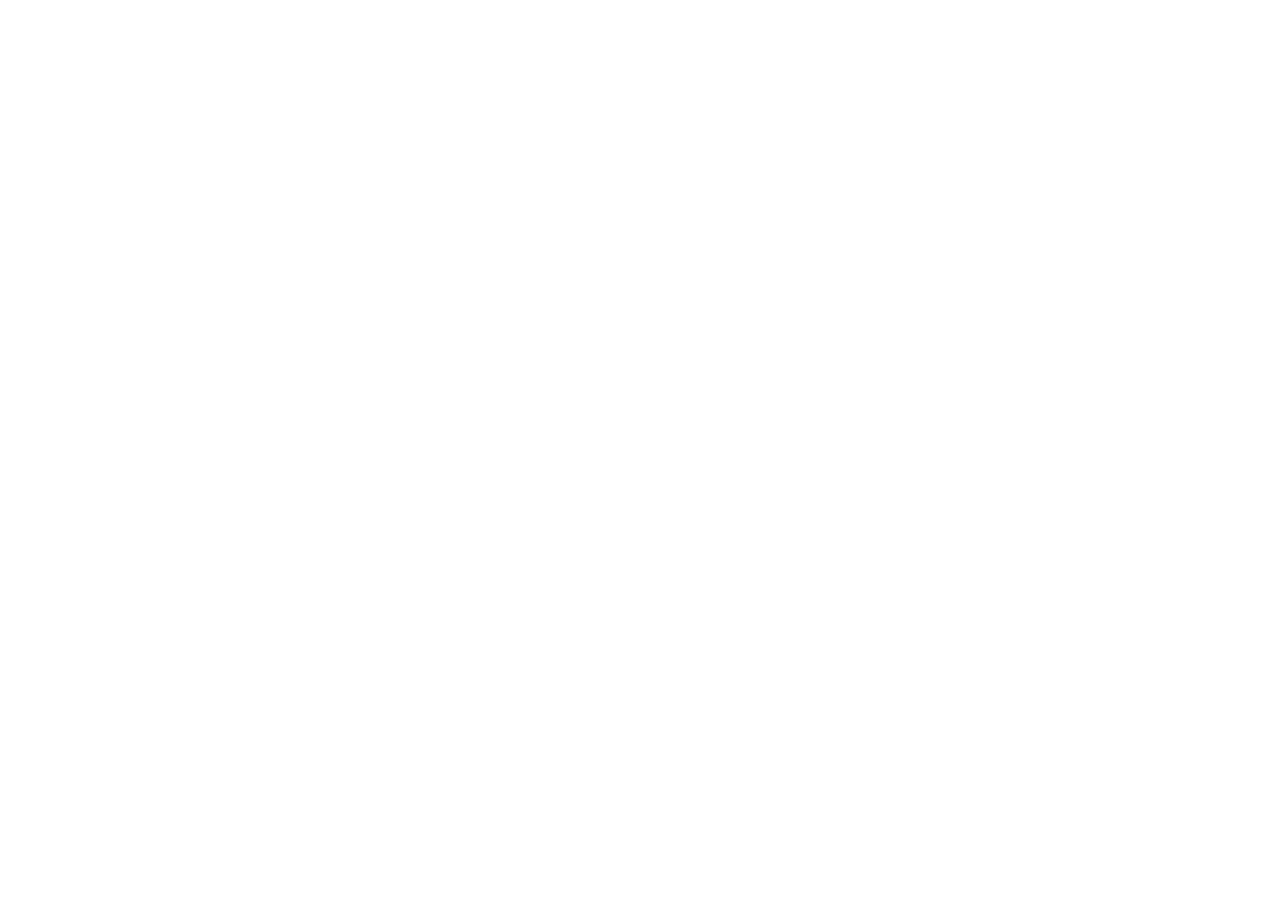
==== html-file/index.html @ ead55652 "23.12.21 travel-goal 첫 작업" ====
<!DOCTYPE html>
<html lang="ko">
  <head>
    <meta charset="UTF-8">
    <link rel="stylesheet" href="/css-file/shared.css" />
    <link rel="stylesheet" href="/css-file/index.css" />
    <link rel="preconnect" href="https://fonts.googleapis.com">
    <link rel="preconnect" href="https://fonts.gstatic.com" crossorigin>
    <link href="https://fonts.googleapis.com/css2?family=Nanum+Myeongjo:wght@700&family=Roboto:wght@400;900&display=swap" rel="stylesheet">
    <title>Travel Goals</title>
  </head>

  <body>
  
    
  </body>
</html>
---- css-file/shared.css ----
font-family: 'Nanum Myeongjo', serif;
font-family: 'Roboto', sans-serif;
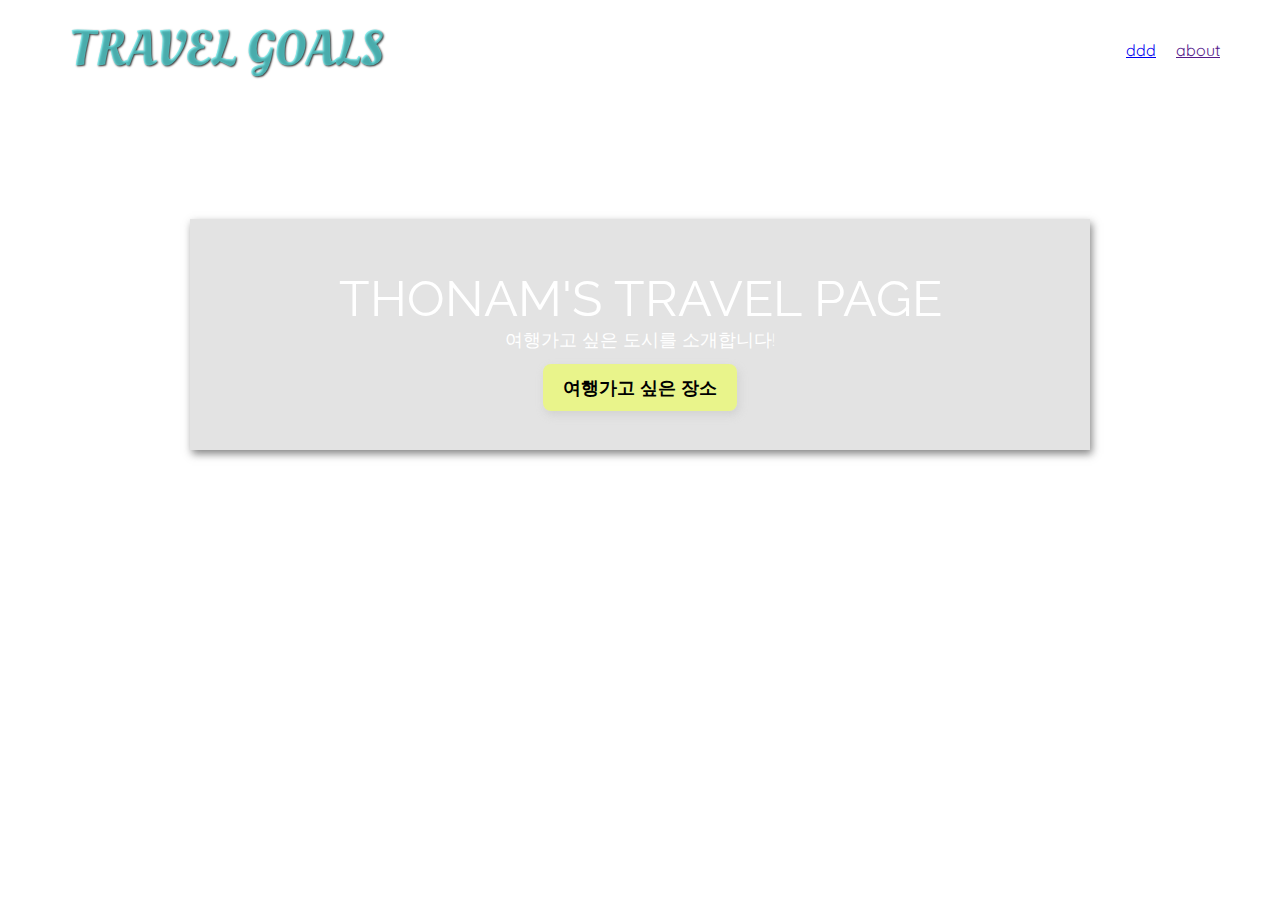
==== commit 3f2b9345: "24.02.12 작업 중" ====
--- a/html-file/index.html
+++ b/html-file/index.html
@@ -7,11 +7,40 @@
     <link rel="preconnect" href="https://fonts.googleapis.com">
     <link rel="preconnect" href="https://fonts.gstatic.com" crossorigin>
     <link href="https://fonts.googleapis.com/css2?family=Nanum+Myeongjo:wght@700&family=Roboto:wght@400;900&display=swap" rel="stylesheet">
+    <link href="https://fonts.googleapis.com/css2?family=Raleway:wght@700&family=Oleo+Script:wght@700&family=Quicksand:wght@300;500;700&display=swap"
+      rel="stylesheet"
+    />
     <title>Travel Goals</title>
   </head>
+  <body>
+    <header>
+      <div id="page-logo">
+        <a href="/html-file/index.html">Travel Goals</a>
+      </div>
+      <nav>
+        <ul>
+          <li><a href="/html-file/places.html">ddd</a></li>
+          <li><a href="">about</a></li>
+        </ul>
+      </nav>
+    </header>
+    <main>
+      <section id="main-sec">
+        <div id="main-sec-content">
+          <div id="main">Thonam's Travel Page</div>
+          <div id="intro">여행가고 싶은 도시를 소개합니다!</div>
+          <a href="/html-file/places.html">여행가고 싶은 장소</a>
+        </div>
+      </section>
+      <section id="highlights">
 
-  <body>
-  
-    
+      </section>
+    </main>
+    <footer>
+      
+    </footer>
   </body>
-</html>+</html>
+
+<!-- 배경이미지 출처 밝혀야 함
+  <a href="https://kr.freepik.com/free-photo/airplane_3503713.htm#query=%EC%97%AC%ED%96%89&position=2&from_view=keyword&track=sph&uuid=2c7157c9-cd65-48fd-90a0-b660472773cb">작가 lifeforstock</a> 출처 Freepik -->--- a/css-file/shared.css
+++ b/css-file/shared.css
@@ -1,2 +1,31 @@
-font-family: 'Nanum Myeongjo', serif;
-font-family: 'Roboto', sans-serif;+body {
+  font-family: 'Quicksand', sans-serif;
+  margin: 0;
+}
+#page-logo a {
+  padding: 10px;
+  font-family: 'Oleo script', serif;
+  color: rgba(86, 238, 238, 0.65);
+  font-size: 50px;
+  text-decoration: none;
+  text-transform: uppercase;
+  text-shadow: 1px 1px 2px rgba(0, 0, 0, 0.8);
+}
+ul {
+  list-style: none;
+  margin: 0px;
+  padding: 0px;
+}
+header {
+  display: flex;
+  align-items: center;
+  justify-content: space-between;
+  padding: 15px 60px;
+}
+header ul {
+  display: flex;
+  justify-content: space-between;
+}
+header li {
+  margin-left: 20px;
+}
--- a/css-file/index.css
+++ b/css-file/index.css
@@ -0,0 +1,48 @@
+#main-sec {
+  height: 500px;
+  background-image: url("/images/places/airplane.jpg");
+  background-position: center;
+  background-size: cover;
+}
+#main-sec-content {
+  width: 900px;
+  background-color: rgba(185, 185, 185, 0.4);
+  box-shadow: 2px 4px 8px rgba(53, 53, 53, 0.6);
+  text-align: center;
+  padding: 50px 0px;
+  margin: 0px auto;
+  position: relative;
+  top: 120px;
+}
+#main {
+  font-size: 50px;
+  font-family: "Raleway", sans-serif;
+  margin: 0px;
+  color: white;
+  text-transform: uppercase;
+}
+#intro {
+  color: white;
+  text-transform: uppercase;
+  font-size: 18px;
+  font-weight: 300;
+  margin-bottom: 24px;
+}
+#main-sec-content a {
+  text-decoration: none;
+  background-color: rgba(234, 247, 123, 0.85);
+  padding: 12px 20px;
+  color: black;
+  font-size: 18px;
+  font-weight: bold;
+  border-radius: 8px;
+  box-shadow: 2px 4px 8px rgba(185, 185, 185, 0.4);
+}
+#main-sec-content a:hover {
+  background-color: rgb(223, 245, 31);
+}
+.main-title {
+  font-size: 50px;
+  font-weight: 800;
+
+}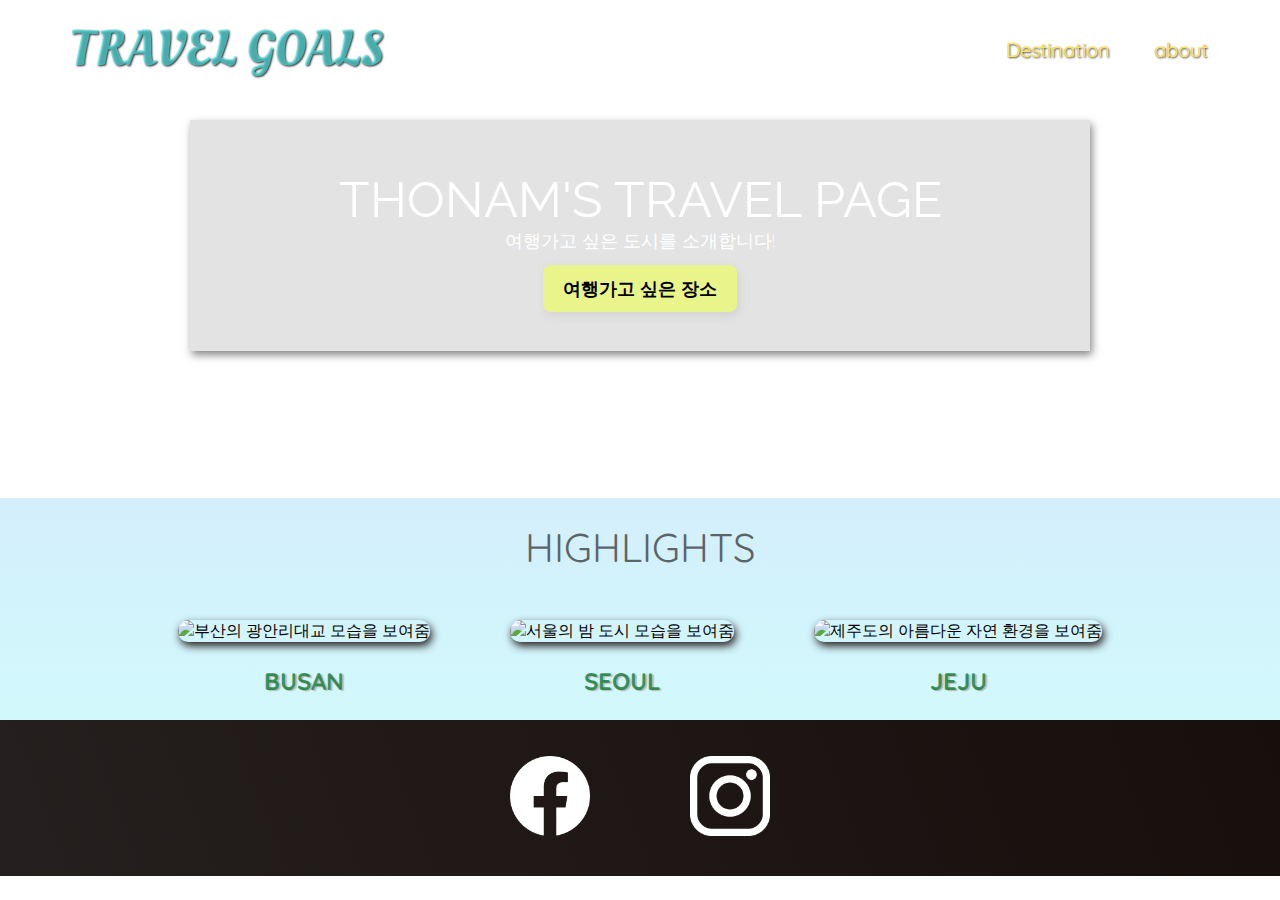
==== commit 45394745: "travel-page finished" ====
--- a/html-file/index.html
+++ b/html-file/index.html
@@ -8,8 +8,7 @@
     <link rel="preconnect" href="https://fonts.gstatic.com" crossorigin>
     <link href="https://fonts.googleapis.com/css2?family=Nanum+Myeongjo:wght@700&family=Roboto:wght@400;900&display=swap" rel="stylesheet">
     <link href="https://fonts.googleapis.com/css2?family=Raleway:wght@700&family=Oleo+Script:wght@700&family=Quicksand:wght@300;500;700&display=swap"
-      rel="stylesheet"
-    />
+      rel="stylesheet"/>
     <title>Travel Goals</title>
   </head>
   <body>
@@ -19,7 +18,7 @@
       </div>
       <nav>
         <ul>
-          <li><a href="/html-file/places.html">ddd</a></li>
+          <li><a href="/html-file/places.html">Destination</a></li>
           <li><a href="">about</a></li>
         </ul>
       </nav>
@@ -32,15 +31,43 @@
           <a href="/html-file/places.html">여행가고 싶은 장소</a>
         </div>
       </section>
-      <section id="highlights">
-
+      <section class="back-ya">
+        <div id="highlights">highlights</div>
+        <ul id="destinations">
+          <li class="destination">
+            <img src="/images/places/busan-image.jpg" 
+            alt="부산의 광안리대교 모습을 보여줌">
+            <!-- 부산 사진
+              <a href="https://kr.freepik.com/free-photo/gwangan-bridge-and-haeundae-in-busan-korea_11599507.htm#query=%EB%B6%80%EC%82%B0&position=0&from_view=keyword&track=sph&uuid=c240395b-11bb-474c-adba-3f406e2fffc5">작가 tawatchai07</a> 출처 Freepik -->
+            <p><strong>busan</strong></p>
+          </li>
+          <li class="destination">
+            <img src="/images/places/seoul-image.jpg" 
+            alt="서울의 밤 도시 모습을 보여줌">
+            <!-- 서울 사진
+              <a href="https://kr.freepik.com/free-photo/downtown-cityscape-at-night-in-seoul-south-korea_11306361.htm#query=%EC%84%9C%EC%9A%B8&position=0&from_view=search&track=sph&uuid=60995ff5-9a70-4e83-94d2-cb4d9c4e73ae">작가 tawatchai07</a> 출처 Freepik -->
+            <p><strong>seoul</strong></p>
+          </li>
+          <li class="destination">
+            <img src="/images/places/jeju-image.jpg" 
+            alt="제주도의 아름다운 자연 환경을 보여줌">
+            <!-- 제주도 사진
+            <a href="https://kr.freepik.com/free-photo/amazing-view-of-a-green-cliff-near-the-sea-in-the-azores-archipelago-portugal_17466391.htm#query=%EC%A0%9C%EC%A3%BC%EB%8F%84&position=0&from_view=search&track=sph&uuid=6e741520-c6c3-4f4e-8d2d-b8b145c44864">작가 wirestock</a> 출처 Freepik -->
+            <p><strong>jeju</strong></p>
+          </li>
+        </ul>
       </section>
     </main>
-    <footer>
-      
+    <footer id="footer">
+      <ul>
+        <li>
+          <a href="https://www.facebook.com/"><img src="/images/icons/facebook.png" alt=""></a>
+        </li>
+        <li>
+          <a href="https://www.instagram.com/"><img src="/images/icons/insta.png" alt=""></a>
+        </li>
+      </ul>
     </footer>
   </body>
 </html>
 
-<!-- 배경이미지 출처 밝혀야 함
-  <a href="https://kr.freepik.com/free-photo/airplane_3503713.htm#query=%EC%97%AC%ED%96%89&position=2&from_view=keyword&track=sph&uuid=2c7157c9-cd65-48fd-90a0-b660472773cb">작가 lifeforstock</a> 출처 Freepik -->--- a/css-file/shared.css
+++ b/css-file/shared.css
@@ -21,6 +21,9 @@
   align-items: center;
   justify-content: space-between;
   padding: 15px 60px;
+  position: absolute;
+  width: 100%;
+  box-sizing: border-box;
 }
 header ul {
   display: flex;
@@ -29,3 +32,32 @@
 header li {
   margin-left: 20px;
 }
+header a {
+  color: rgb(255, 228, 74);
+  text-decoration: none;
+  font-size: 20px;
+  padding: 12px;
+  text-shadow: 1px 1px 2px rgba(0, 0, 0, 0.8);
+}
+header nav a:hover {
+  color: rgba(99, 99, 99, 0.8);
+  background-color: rgb(255, 228, 74);
+  border-radius: 10px;
+  box-shadow: 1px 1px 2px rgba(99, 99, 99, 0.8);
+  font-weight: 600;
+}
+#footer {
+  background-color: rgb(37, 31, 31);
+  background: linear-gradient(70deg, rgb(37, 31, 31), rgb(23, 15, 12));
+  margin-top: -40px;
+  padding: 36px 0px;
+}
+#footer ul {
+  display: flex;
+  justify-content: center;
+}
+#footer img {
+  height: 80px;
+  width: 80px;
+  margin: 0px 50px;
+}
--- a/css-file/index.css
+++ b/css-file/index.css
@@ -1,6 +1,7 @@
 #main-sec {
   height: 500px;
   background-image: url("/images/places/airplane.jpg");
+  /* 배경이미지 출처 <a href="https://kr.freepik.com/free-photo/airplane_3503713.htm#query=%EC%97%AC%ED%96%89&position=2&from_view=keyword&track=sph&uuid=2c7157c9-cd65-48fd-90a0-b660472773cb">작가 lifeforstock</a> 출처 Freepik */
   background-position: center;
   background-size: cover;
 }
@@ -44,5 +45,43 @@
 .main-title {
   font-size: 50px;
   font-weight: 800;
-
+}
+#highlights {
+  text-align: center;
+  text-transform: uppercase;
+  font-size: 40px;
+  color: rgba(53, 53, 53, 0.75);
+  margin: -2px 0 24px 0;
+  padding: 24px;
+}
+.back-ya {
+  background-color: rgba(164, 242, 248, 0.5);
+  background: linear-gradient(0deg, rgba(164, 242, 248, 0.5), rgba(168, 222, 247, 0.5));
+}
+#destinations {
+  display: flex;
+  width: 90%;
+  margin: auto;
+  margin-bottom: 40px;
+  justify-content: center;
+  text-transform: uppercase;
+}
+.destination {
+  margin: 0 40px;
+}
+.destination p {
+  text-align: center;
+  font-size: 24px;
+  text-shadow: 2px 1px 1px rgba(185, 185, 185, 1);
+  font-weight: bolder;
+}
+.destination img{
+  height: 200px;
+  width: 100%;
+  box-shadow: 2px 4px 8px rgb(37, 31, 31);
+  border-radius: 10px;
+  object-fit: cover;
+}
+p strong {
+  color: rgba(16, 121, 51, 0.8);
 }